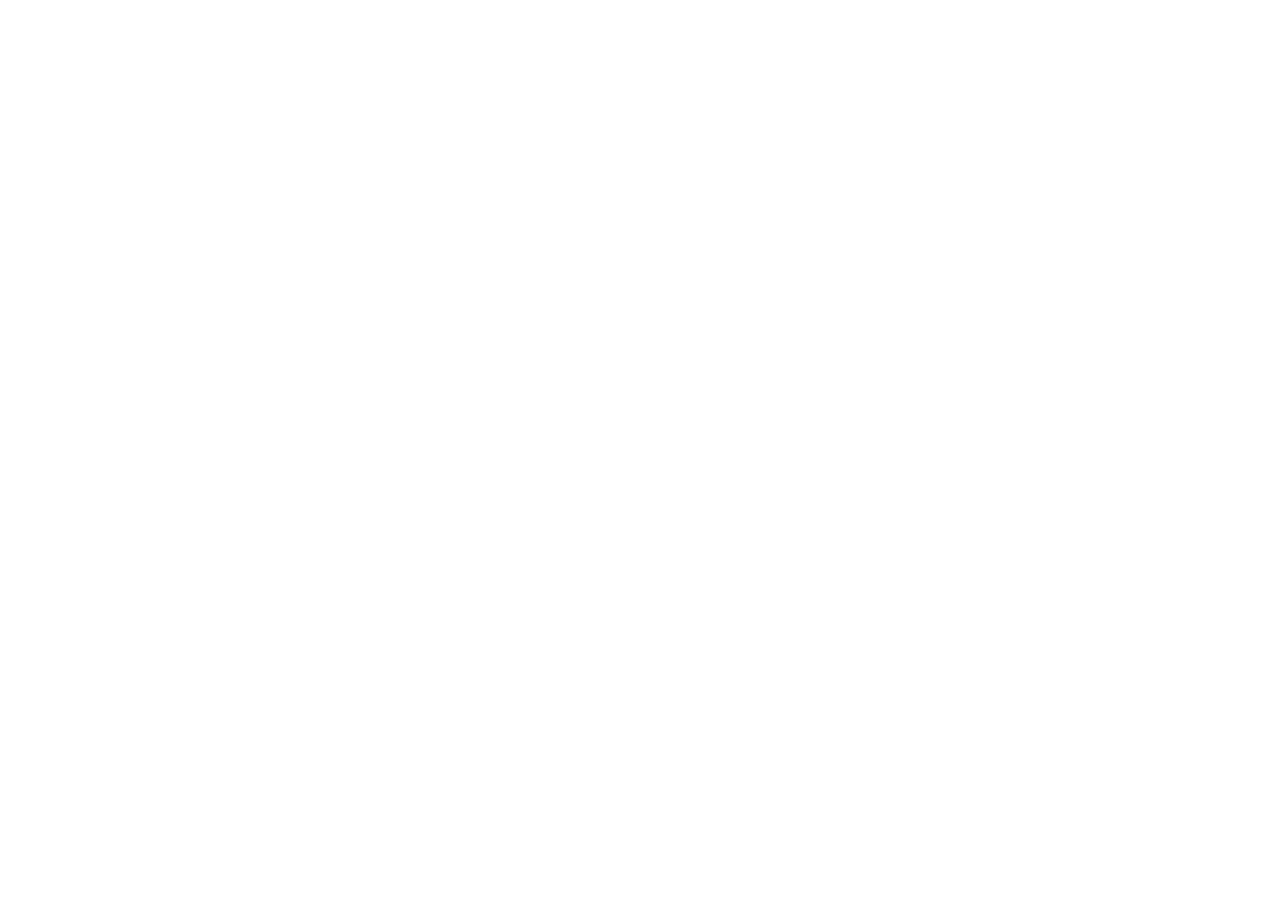
==== index.html @ 61005378 "Create index.html" ====
<!DOCTYPE html>
<html>
<head>
  <meta charset="UTF-8">
  <title>Redirecting...</title>
  <script>
    setTimeout(function () {
      window.location.href = "https://preyas.co.in";
    }, 1000); // 1 second delay
  </script>
</head>
<body>
  <p>Redirecting, please wait...</p>
</body>
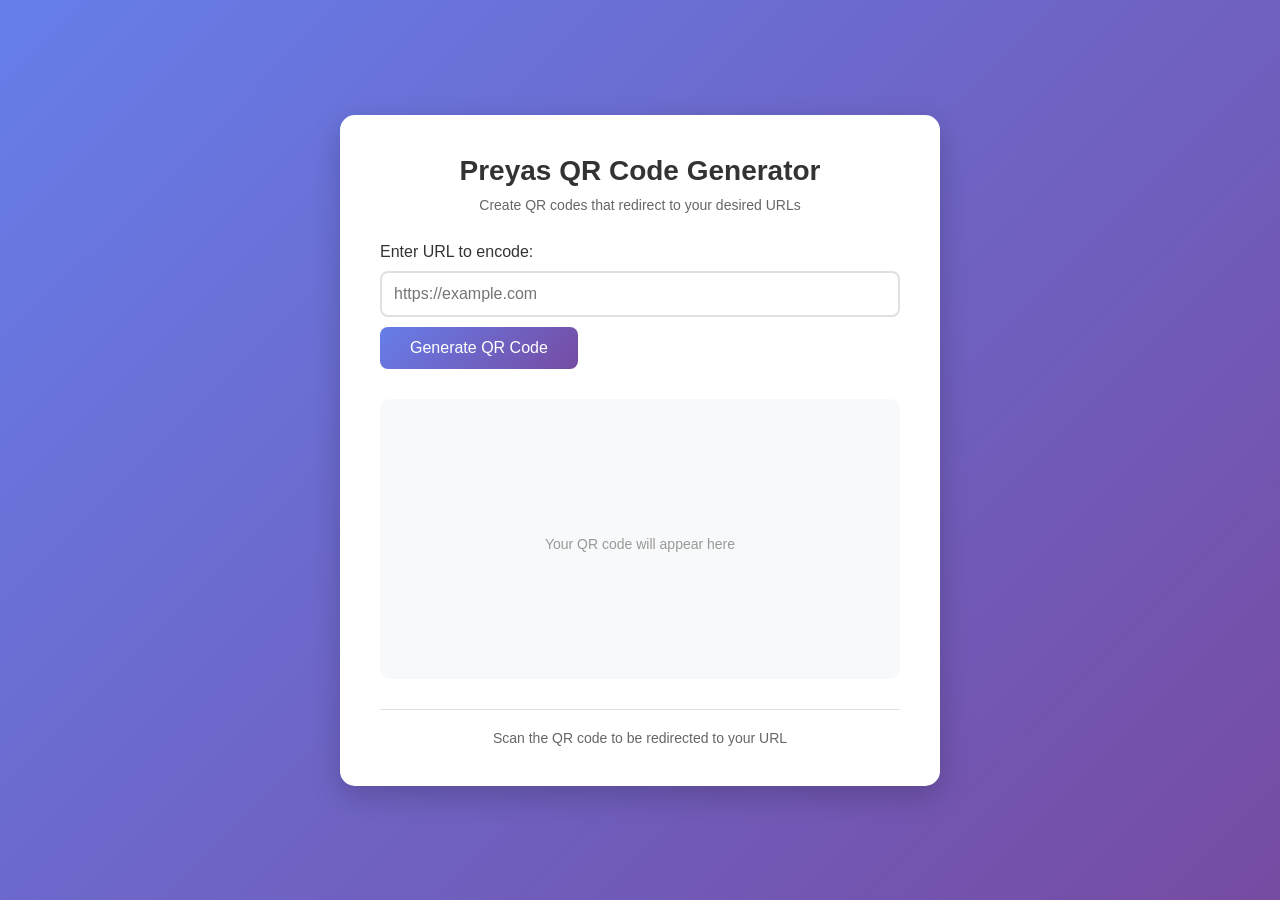
==== commit 7f6043dc: "Implement QR Code Redirection Page with full functionality Co-authored-by: anujjaha <3655180+anujjah" ====
--- a/index.html
+++ b/index.html
@@ -1,14 +1,50 @@
 <!DOCTYPE html>
-<html>
+<html lang="en">
 <head>
-  <meta charset="UTF-8">
-  <title>Redirecting...</title>
-  <script>
-    setTimeout(function () {
-      window.location.href = "https://preyas.co.in";
-    }, 1000); // 1 second delay
-  </script>
+    <meta charset="UTF-8">
+    <meta name="viewport" content="width=device-width, initial-scale=1.0">
+    <title>QR Code Generator - Preyas QR</title>
+    <link rel="stylesheet" href="styles.css">
 </head>
 <body>
-  <p>Redirecting, please wait...</p>
+    <div class="container">
+        <header>
+            <h1>Preyas QR Code Generator</h1>
+            <p>Create QR codes that redirect to your desired URLs</p>
+        </header>
+
+        <main>
+            <div class="input-section">
+                <label for="url-input">Enter URL to encode:</label>
+                <input type="url" id="url-input" placeholder="https://example.com" required>
+                <button id="generate-btn">Generate QR Code</button>
+            </div>
+
+            <div class="qr-display" id="qr-display">
+                <div id="qrcode"></div>
+                <p class="info-text">Your QR code will appear here</p>
+            </div>
+
+            <div class="actions" id="actions" style="display: none;">
+                <button id="download-btn">Download QR Code</button>
+                <button id="clear-btn">Clear</button>
+            </div>
+
+            <div class="generated-link" id="generated-link" style="display: none;">
+                <p>Redirect Link:</p>
+                <div class="link-container">
+                    <input type="text" id="redirect-url" readonly>
+                    <button id="copy-btn">Copy</button>
+                </div>
+            </div>
+        </main>
+
+        <footer>
+            <p>Scan the QR code to be redirected to your URL</p>
+        </footer>
+    </div>
+
+    <script src="qrcode.min.js"></script>
+    <script src="script.js"></script>
 </body>
+</html>
--- a/styles.css
+++ b/styles.css
@@ -0,0 +1,189 @@
+* {
+    margin: 0;
+    padding: 0;
+    box-sizing: border-box;
+}
+
+body {
+    font-family: 'Segoe UI', Tahoma, Geneva, Verdana, sans-serif;
+    background: linear-gradient(135deg, #667eea 0%, #764ba2 100%);
+    min-height: 100vh;
+    display: flex;
+    justify-content: center;
+    align-items: center;
+    padding: 20px;
+}
+
+.container {
+    background: white;
+    border-radius: 15px;
+    box-shadow: 0 10px 30px rgba(0, 0, 0, 0.2);
+    max-width: 600px;
+    width: 100%;
+    padding: 40px;
+}
+
+header {
+    text-align: center;
+    margin-bottom: 30px;
+}
+
+header h1 {
+    color: #333;
+    margin-bottom: 10px;
+    font-size: 28px;
+}
+
+header p {
+    color: #666;
+    font-size: 14px;
+}
+
+.input-section {
+    margin-bottom: 30px;
+}
+
+.input-section label {
+    display: block;
+    margin-bottom: 10px;
+    color: #333;
+    font-weight: 500;
+}
+
+.input-section input {
+    width: 100%;
+    padding: 12px;
+    border: 2px solid #e0e0e0;
+    border-radius: 8px;
+    font-size: 16px;
+    transition: border-color 0.3s;
+}
+
+.input-section input:focus {
+    outline: none;
+    border-color: #667eea;
+}
+
+button {
+    background: linear-gradient(135deg, #667eea 0%, #764ba2 100%);
+    color: white;
+    border: none;
+    padding: 12px 30px;
+    border-radius: 8px;
+    font-size: 16px;
+    font-weight: 500;
+    cursor: pointer;
+    transition: transform 0.2s, box-shadow 0.2s;
+    margin-top: 10px;
+}
+
+button:hover {
+    transform: translateY(-2px);
+    box-shadow: 0 5px 15px rgba(102, 126, 234, 0.4);
+}
+
+button:active {
+    transform: translateY(0);
+}
+
+.qr-display {
+    display: flex;
+    flex-direction: column;
+    align-items: center;
+    justify-content: center;
+    padding: 30px;
+    background: #f8f9fa;
+    border-radius: 10px;
+    min-height: 280px;
+    margin-bottom: 20px;
+}
+
+#qrcode {
+    display: flex;
+    justify-content: center;
+    align-items: center;
+}
+
+#qrcode img {
+    border-radius: 10px;
+    box-shadow: 0 5px 15px rgba(0, 0, 0, 0.1);
+}
+
+.info-text {
+    color: #999;
+    font-size: 14px;
+    margin-top: 10px;
+}
+
+.actions {
+    display: flex;
+    gap: 10px;
+    justify-content: center;
+    margin-bottom: 20px;
+}
+
+.actions button {
+    flex: 1;
+    margin-top: 0;
+}
+
+#clear-btn {
+    background: linear-gradient(135deg, #f093fb 0%, #f5576c 100%);
+}
+
+.generated-link {
+    padding: 20px;
+    background: #f8f9fa;
+    border-radius: 10px;
+}
+
+.generated-link p {
+    margin-bottom: 10px;
+    color: #333;
+    font-weight: 500;
+}
+
+.link-container {
+    display: flex;
+    gap: 10px;
+}
+
+.link-container input {
+    flex: 1;
+    padding: 10px;
+    border: 2px solid #e0e0e0;
+    border-radius: 8px;
+    font-size: 14px;
+}
+
+.link-container button {
+    margin-top: 0;
+    padding: 10px 20px;
+}
+
+footer {
+    text-align: center;
+    margin-top: 30px;
+    padding-top: 20px;
+    border-top: 1px solid #e0e0e0;
+    color: #666;
+    font-size: 14px;
+}
+
+@media (max-width: 600px) {
+    .container {
+        padding: 20px;
+    }
+
+    header h1 {
+        font-size: 24px;
+    }
+
+    .actions {
+        flex-direction: column;
+    }
+
+    .link-container {
+        flex-direction: column;
+    }
+}
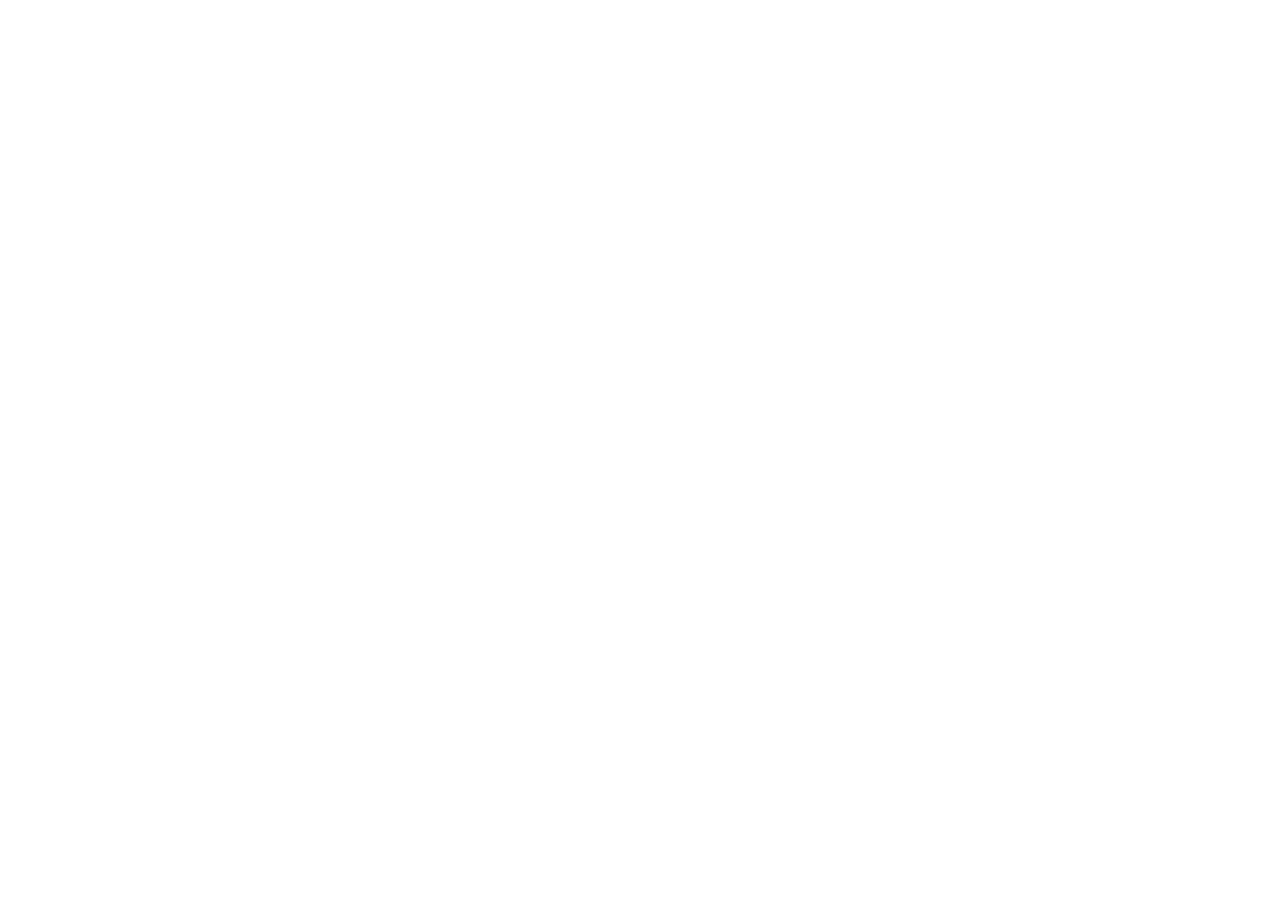
==== commit 0efd9dd5: "Redirect to Mobile App" ====
--- a/index.html
+++ b/index.html
@@ -1,50 +1,14 @@
 <!DOCTYPE html>
-<html lang="en">
+<html>
 <head>
-    <meta charset="UTF-8">
-    <meta name="viewport" content="width=device-width, initial-scale=1.0">
-    <title>QR Code Generator - Preyas QR</title>
-    <link rel="stylesheet" href="styles.css">
+  <meta charset="UTF-8">
+  <title>Redirecting...</title>
+  <script>
+    setTimeout(function () {
+      window.location.href = "https://play.google.com/store/apps/details?id=com.preyas.app&hl=en_IN";
+    }, 10); // 1 second delay
+  </script>
 </head>
 <body>
-    <div class="container">
-        <header>
-            <h1>Preyas QR Code Generator</h1>
-            <p>Create QR codes that redirect to your desired URLs</p>
-        </header>
-
-        <main>
-            <div class="input-section">
-                <label for="url-input">Enter URL to encode:</label>
-                <input type="url" id="url-input" placeholder="https://example.com" required>
-                <button id="generate-btn">Generate QR Code</button>
-            </div>
-
-            <div class="qr-display" id="qr-display">
-                <div id="qrcode"></div>
-                <p class="info-text">Your QR code will appear here</p>
-            </div>
-
-            <div class="actions" id="actions" style="display: none;">
-                <button id="download-btn">Download QR Code</button>
-                <button id="clear-btn">Clear</button>
-            </div>
-
-            <div class="generated-link" id="generated-link" style="display: none;">
-                <p>Redirect Link:</p>
-                <div class="link-container">
-                    <input type="text" id="redirect-url" readonly>
-                    <button id="copy-btn">Copy</button>
-                </div>
-            </div>
-        </main>
-
-        <footer>
-            <p>Scan the QR code to be redirected to your URL</p>
-        </footer>
-    </div>
-
-    <script src="qrcode.min.js"></script>
-    <script src="script.js"></script>
+  <p>Redirecting, please wait...</p>
 </body>
-</html>
